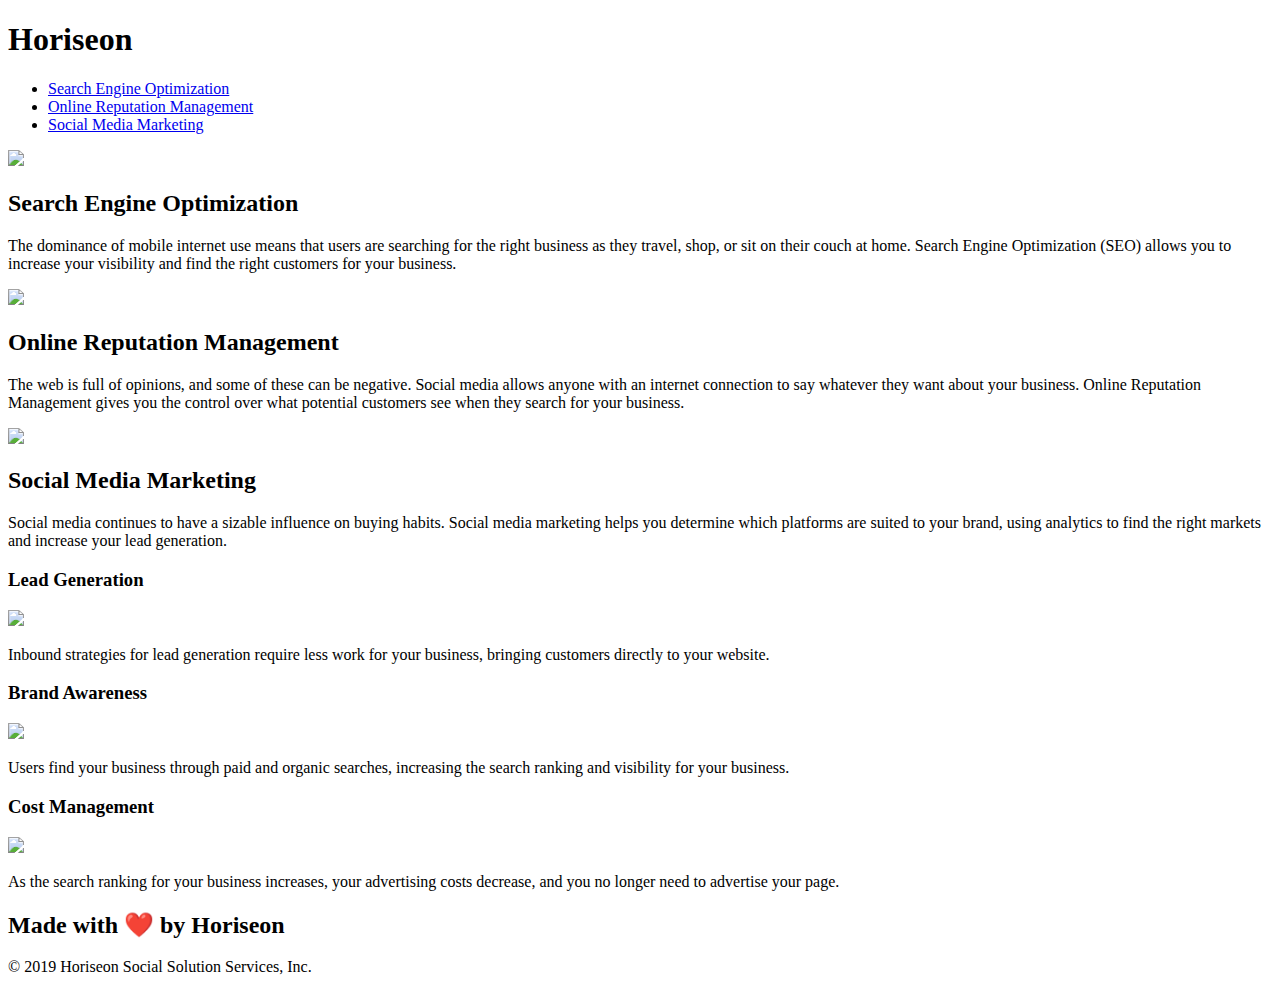
==== index.html @ 080d4bec "Add files via upload" ====
<!DOCTYPE html>
<html lang="en-us">

<head>
    <meta charset="UTF-8" />
    <link rel="stylesheet" href="./assets/css/style.css">
    <title>Horiseon</title>
</head>

<body>
    <nav class="header">
        <h1>Horiseon</h1>
        <div>
            <ul>
                <li>
                    <a href="#search-engine-optimization">Search Engine Optimization</a>
                </li>
                <li>
                    <a href="#online-reputation-management">Online Reputation Management</a>
                </li>
                <li>
                    <a href="#social-media-marketing">Social Media Marketing</a>
                </li>
            </ul>
        </div>
    </nav>
    <section class="hero"></section>
    <div class="content">
        <article id="search-engine-optimization"   class="search-engine-optimization">
            <img src="./assets/images/search-engine-optimization.jpg" class="float-left" />
            <h2>Search Engine Optimization</h2>
            <p>
                The dominance of mobile internet use means that users are searching for the right business as they travel, shop, or sit on their couch at home. Search Engine Optimization (SEO) allows you to increase your visibility and find the right customers for your business.
            </p>
        </article>
        <article id="online-reputation-management" class="online-reputation-management">
            <img src="./assets/images/online-reputation-management.jpg" class="float-right" />
            <h2>Online Reputation Management</h2>
            <p>
                The web is full of opinions, and some of these can be negative. Social media allows anyone with an internet connection to say whatever they want about your business. Online Reputation Management gives you the control over what potential customers see when they search for your business.
            </p>
        </article>
        <article id="social-media-marketing" class="social-media-marketing">
            <img src="./assets/images/social-media-marketing.jpg" class="float-left" />
            <h2>Social Media Marketing</h2>
            <p>
                Social media continues to have a sizable influence on buying habits. Social media marketing helps you determine which platforms are suited to your brand, using analytics to find the right markets and increase your lead generation.
            </p>
        </div>
    </article>
    <div class="benefits">
        <aside class="benefit-lead">
            <h3>Lead Generation</h3>
            <img src="./assets/images/lead-generation.png" />
            <p>
                Inbound strategies for lead generation require less work for your business, bringing customers directly to your website.
            </p>
        </aside>
        <aside class="benefit-brand">
            <h3>Brand Awareness</h3>
            <img src="./assets/images/brand-awareness.png" />
            <p>
                Users find your business through paid and organic searches, increasing the search ranking and visibility for your business.
            </p>
        </aside>
        <aside class="benefit-cost">
            <h3>Cost Management</h3>
            <img src="./assets/images/cost-management.png"></img>
            <p>
                As the search ranking for your business increases, your advertising costs decrease, and you no longer need to advertise your page.
            </p>
        </aside>
    </div>
    <footer class="footer">
        <h2>Made with ❤️️ by Horiseon</h2>
        <p>
            &copy; 2019 Horiseon Social Solution Services, Inc.
        </p>
    </footer>
</body>

</html>
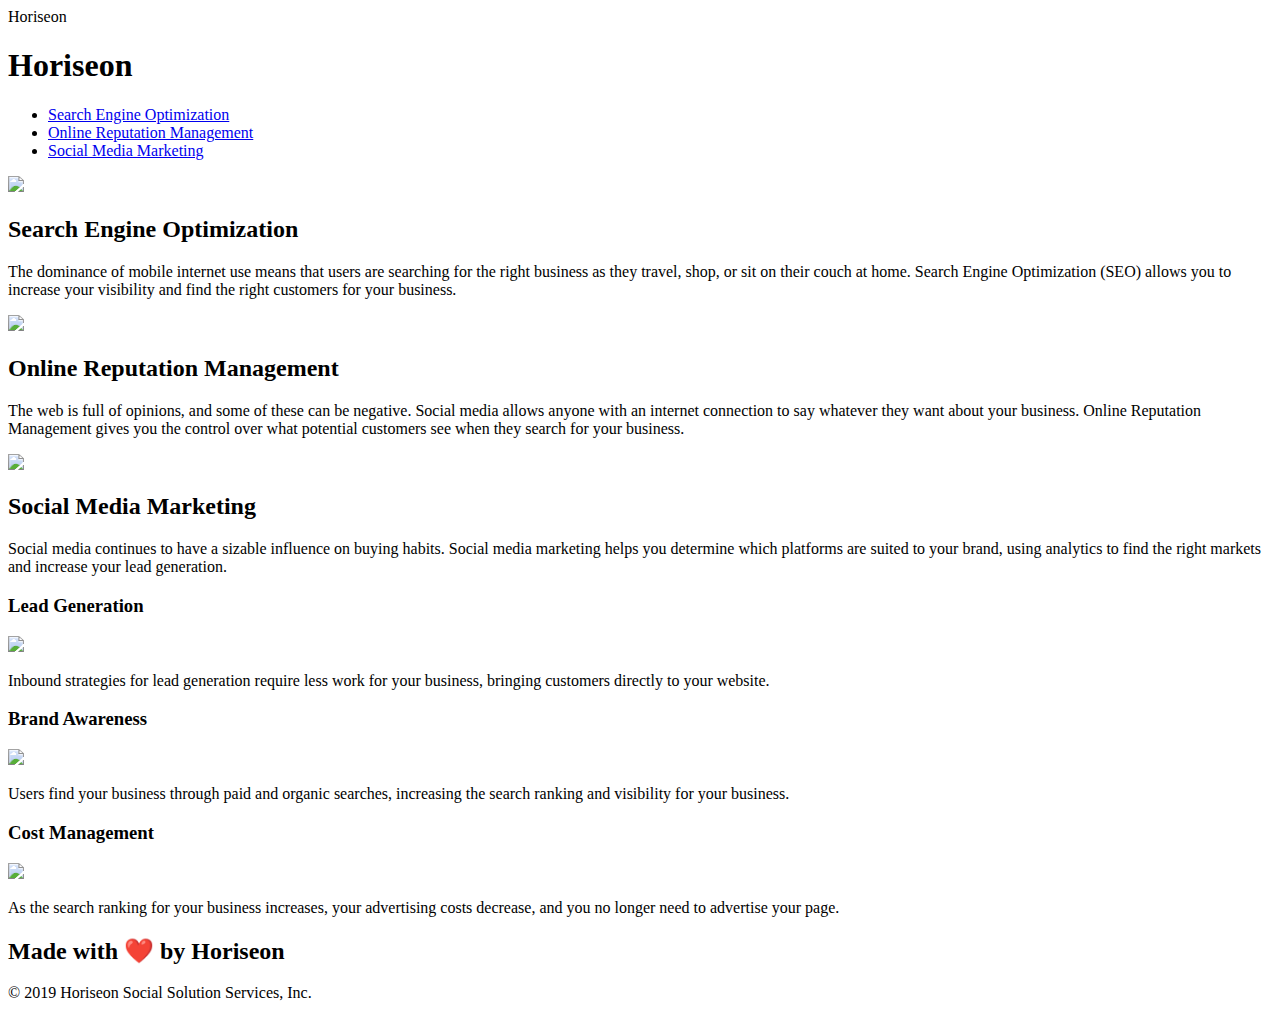
==== commit 13e2b0e8: "Update index.html" ====
--- a/index.html
+++ b/index.html
@@ -3,7 +3,7 @@
 
 <head>
     <meta charset="UTF-8" />
-    <link rel="stylesheet" href="./assets/css/style.css">
+     <link rel="stylesheet" type="text/css" href="./Develop/assets/css/style.css"
     <title>Horiseon</title>
 </head>
 
@@ -27,45 +27,45 @@
     <section class="hero"></section>
     <div class="content">
         <article id="search-engine-optimization"   class="search-engine-optimization">
-            <img src="./assets/images/search-engine-optimization.jpg" class="float-left" />
+            <img src="./Develop/assets/images/search-engine-optimization.jpg" class="float-left" />
             <h2>Search Engine Optimization</h2>
             <p>
                 The dominance of mobile internet use means that users are searching for the right business as they travel, shop, or sit on their couch at home. Search Engine Optimization (SEO) allows you to increase your visibility and find the right customers for your business.
             </p>
         </article>
         <article id="online-reputation-management" class="online-reputation-management">
-            <img src="./assets/images/online-reputation-management.jpg" class="float-right" />
+            <img src="./Develop/assets/images/online-reputation-management.jpg"class="float-right" />
             <h2>Online Reputation Management</h2>
             <p>
                 The web is full of opinions, and some of these can be negative. Social media allows anyone with an internet connection to say whatever they want about your business. Online Reputation Management gives you the control over what potential customers see when they search for your business.
             </p>
         </article>
         <article id="social-media-marketing" class="social-media-marketing">
-            <img src="./assets/images/social-media-marketing.jpg" class="float-left" />
+            <img src="./Develop/assets/images/social-media-marketing.jpg" class="float-left" />
             <h2>Social Media Marketing</h2>
             <p>
                 Social media continues to have a sizable influence on buying habits. Social media marketing helps you determine which platforms are suited to your brand, using analytics to find the right markets and increase your lead generation.
             </p>
-        </div>
-    </article>
+        </article>
+    </div>
     <div class="benefits">
         <aside class="benefit-lead">
             <h3>Lead Generation</h3>
-            <img src="./assets/images/lead-generation.png" />
+            <img src="./Develop/assets/images/lead-generation.png" />
             <p>
                 Inbound strategies for lead generation require less work for your business, bringing customers directly to your website.
             </p>
         </aside>
         <aside class="benefit-brand">
             <h3>Brand Awareness</h3>
-            <img src="./assets/images/brand-awareness.png" />
+            <img src="./Develop/assets/images/brand-awareness.png" />
             <p>
                 Users find your business through paid and organic searches, increasing the search ranking and visibility for your business.
             </p>
         </aside>
         <aside class="benefit-cost">
             <h3>Cost Management</h3>
-            <img src="./assets/images/cost-management.png"></img>
+            <img src="./Develop/assets/images/cost-management.png"></img>
             <p>
                 As the search ranking for your business increases, your advertising costs decrease, and you no longer need to advertise your page.
             </p>
